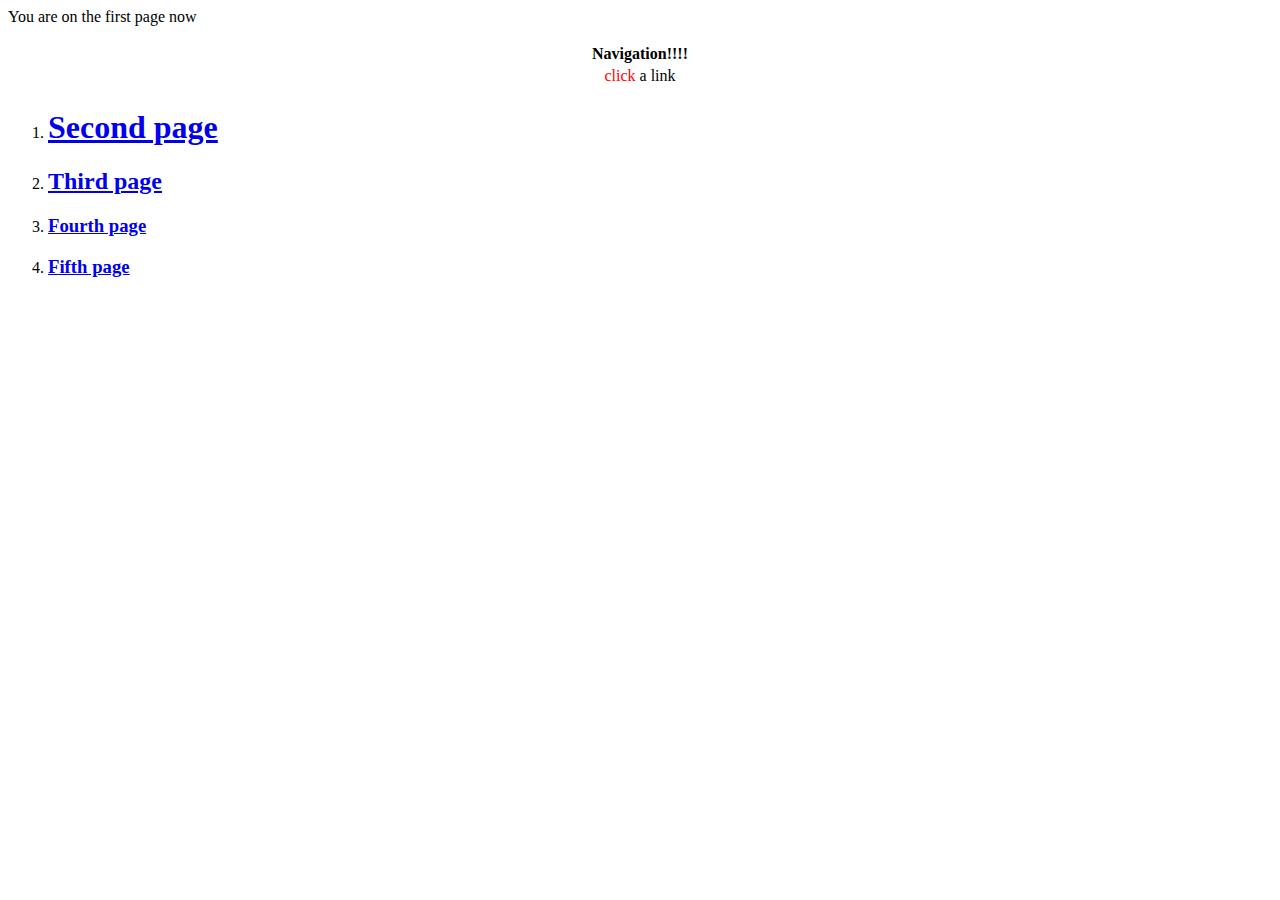
==== lab1/index.html @ 52a8eccd "first commit" ====
<html>
<head>
	<title>First page</title>
</head>
<body>
	<p> You are on the first page now </p>
	<div align="center">
		<table>
		<tr colspan="2">
			<th> <b>Navigation!!!!</b> </th> 
		</tr>
		<tr> 
			<td> <div align="center">
				<span style="color: red;">click </span>
			a link </div>
		</td>
		</tr>
	</table>
	</div>
	<ol>
	<li><h1><a href="index1.html">Second page</a></h1></li>
	<li><h2><a href="index2.html">Third page</a></h2></li>
	<li><h3><a href="index3.html">Fourth page</a></h3></li>
	<li><h3><a href="index4.html">Fifth page</a></h3></li>
	</ol>
	
</body>
</html>
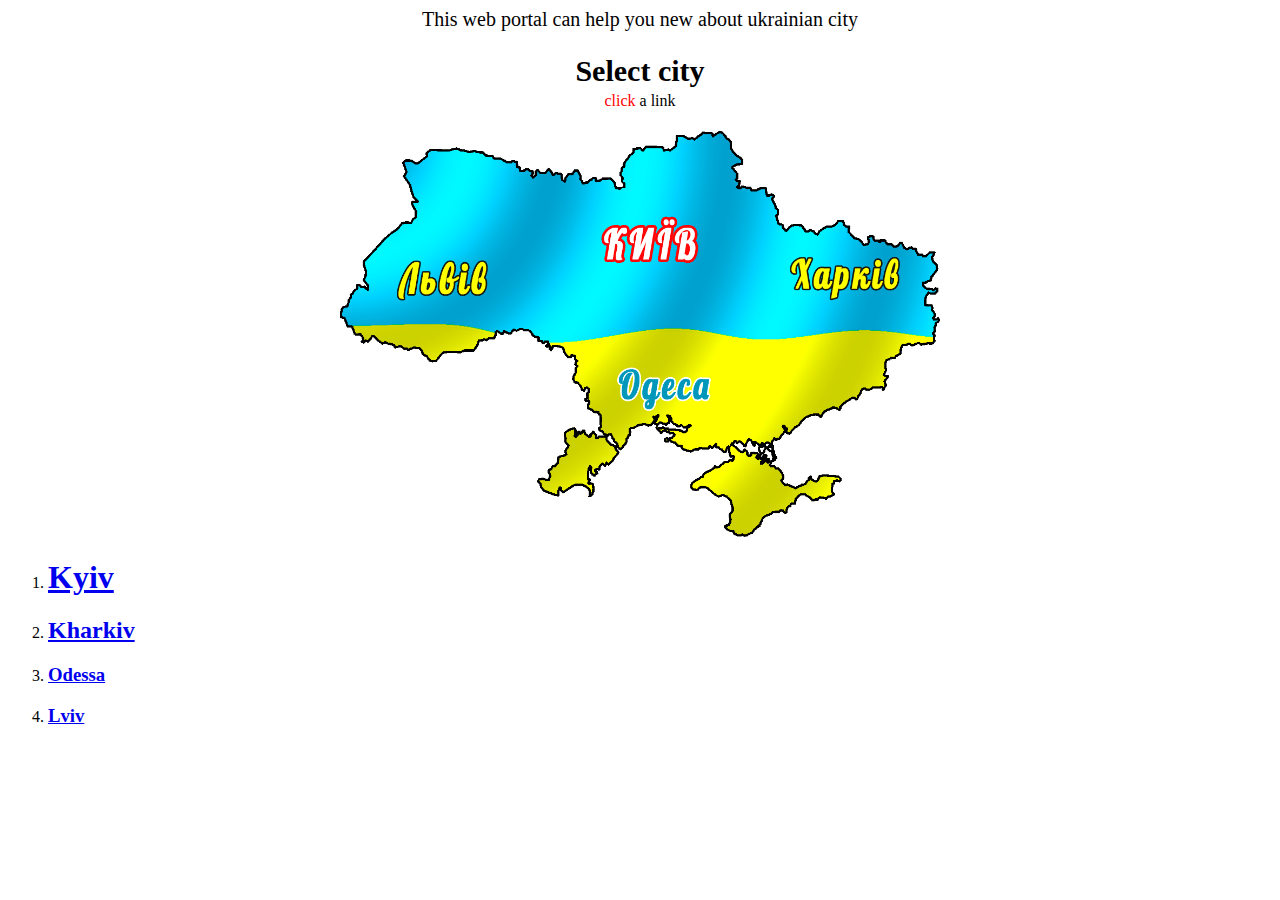
==== commit eae65de5: "done" ====
--- a/lab1/index.html
+++ b/lab1/index.html
@@ -1,13 +1,14 @@
 <html>
 <head>
-	<title>First page</title>
+	<meta charset="utf-8">
+	<title>Ukraine Trael</title>
 </head>
 <body>
-	<p> You are on the first page now </p>
+	<p align="center" style="font-size: 20px"> This web portal can help you new about ukrainian city</p>
 	<div align="center">
 		<table>
 		<tr colspan="2">
-			<th> <b>Navigation!!!!</b> </th> 
+			<th> <b> <span style="font-size: 30px;">Select city</b> </th> 
 		</tr>
 		<tr> 
 			<td> <div align="center">
@@ -16,12 +17,21 @@
 		</td>
 		</tr>
 	</table>
+	<br>
+	<img src="img/FlagMap_of_Ukraine.png" width="600px" align="center", usemap="#karta">
 	</div>
+	<map name="karta"> 
+		<area shape="rect" coords="0,100,170,200" href="index1.html" alt="Lviv">
+		<area shape="rect" coords="250,70,370,140" href="index2.html" alt="Kyiv">
+		<area shape="rect" coords="430,120,570,170" href="index3.html" alt="Kharkiv">
+		<area shape="rect" coords="270,230,370,270" href="index4.html" alt="Odesa">
+
+	</map>
 	<ol>
-	<li><h1><a href="index1.html">Second page</a></h1></li>
-	<li><h2><a href="index2.html">Third page</a></h2></li>
-	<li><h3><a href="index3.html">Fourth page</a></h3></li>
-	<li><h3><a href="index4.html">Fifth page</a></h3></li>
+	<li><h1><a href="index2.html">Kyiv</a></h1></li>
+	<li><h2><a href="index3.html">Kharkiv</a></h2></li>
+	<li><h3><a href="index4.html">Odessa</a></h3></li>
+	<li><h3><a href="index1.html">Lviv</a></h3></li>
 	</ol>
 	
 </body>
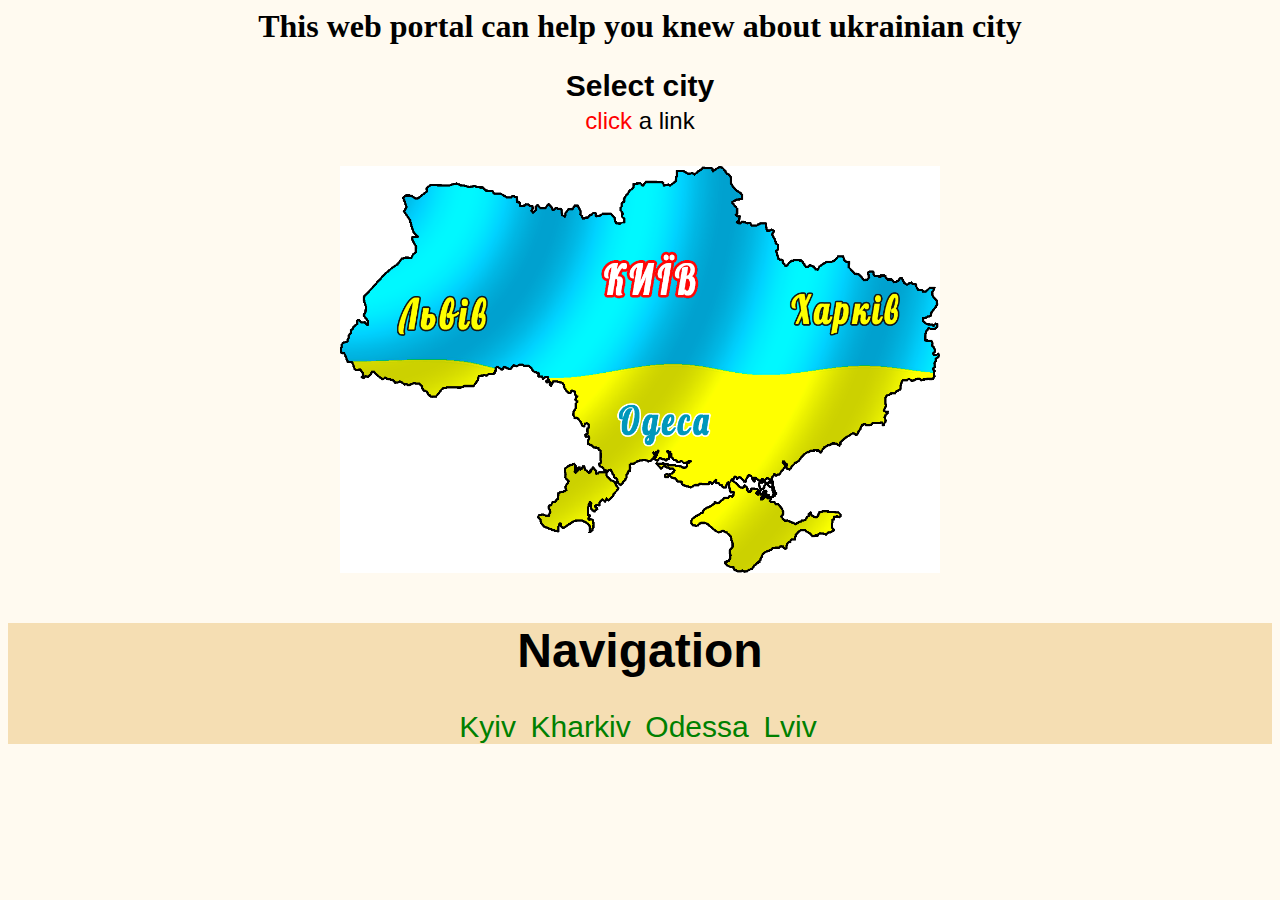
==== commit 7e95b7e3: "third" ====
--- a/lab1/index.html
+++ b/lab1/index.html
@@ -2,9 +2,10 @@
 <head>
 	<meta charset="utf-8">
 	<title>Ukraine Trael</title>
+	<link type="text/css" rel="stylesheet" href="style.css">
 </head>
 <body>
-	<p align="center" style="font-size: 20px"> This web portal can help you new about ukrainian city</p>
+	<h1 align="center"><b> This web portal can help you knew about ukrainian city</b></h1>
 	<div align="center">
 		<table>
 		<tr colspan="2">
@@ -21,18 +22,22 @@
 	<img src="img/FlagMap_of_Ukraine.png" width="600px" align="center", usemap="#karta">
 	</div>
 	<map name="karta"> 
-		<area shape="rect" coords="0,100,170,200" href="index1.html" alt="Lviv">
-		<area shape="rect" coords="250,70,370,140" href="index2.html" alt="Kyiv">
-		<area shape="rect" coords="430,120,570,170" href="index3.html" alt="Kharkiv">
-		<area shape="rect" coords="270,230,370,270" href="index4.html" alt="Odesa">
+		<area shape="rect" coords="0,100,170,200" href="lviv.html" alt="Lviv">
+		<area shape="rect" coords="250,70,370,140" href="kyiv.html" alt="Kyiv">
+		<area shape="rect" coords="430,120,570,170" href="kharkiv.html" alt="Kharkiv">
+		<area shape="rect" coords="270,230,370,270" href="odessa.html" alt="Odesa">
 
 	</map>
-	<ol>
-	<li><h1><a href="index2.html">Kyiv</a></h1></li>
-	<li><h2><a href="index3.html">Kharkiv</a></h2></li>
-	<li><h3><a href="index4.html">Odessa</a></h3></li>
-	<li><h3><a href="index1.html">Lviv</a></h3></li>
-	</ol>
-	
+	<br>
+	<div align="center" style="background-color: #F5DEB3">
+	<h1>Navigation</h1>
+	<ul class="menu">
+	<li><a href="kyiv.html">Kyiv</a></li>
+	<li><a href="kharkiv.html">Kharkiv</a></li>
+	<li><a href="odessa.html">Odessa</a></li>
+	<li><a href="lviv.html">Lviv</a></li>
+	</ul>
+	</div>
+	<br>
 </body>
 </html>--- a/lab1/style.css
+++ b/lab1/style.css
@@ -0,0 +1,28 @@
+body { 
+	background-color: #FFFAF0;
+}
+a {
+	text-decoration: none; 
+	color: green;
+}
+a:hover{
+	color:red;
+}
+ul.menu{
+	margin: 0;
+	padding: 0;
+}
+ul.menu li{
+	display: inline;
+	margin-right: 4px;
+	padding: 2px;
+	font-size: 30px;
+}
+div {
+	font-size: 24px;
+	font-family: Arial;
+}
+p {
+	font-size: 20px;
+	font-family: Times New Roman;
+}